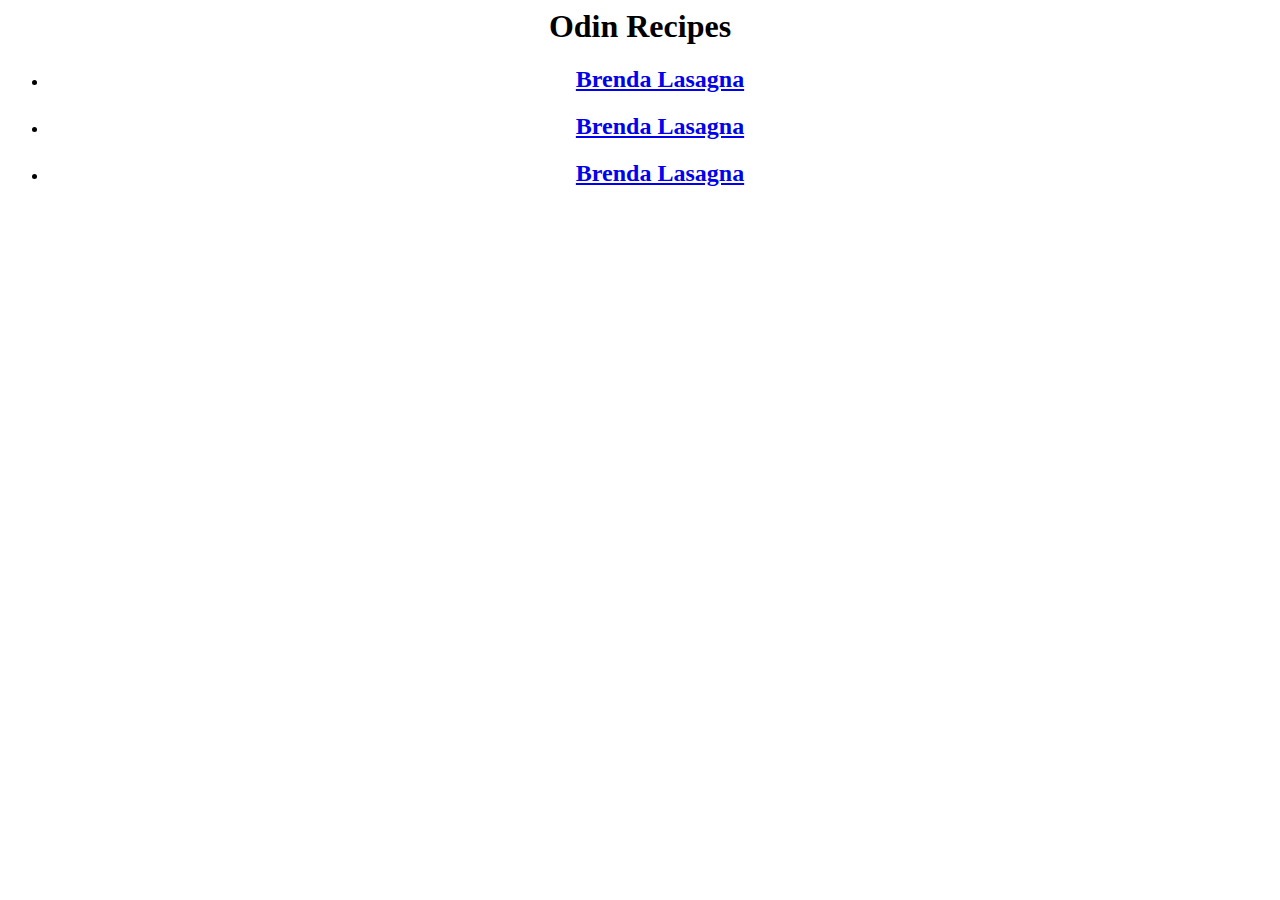
==== index.html @ 030cd54d "Add index.html" ====
<html lang="en">
  <head>
    <meta charset="UTF-8" />
    <meta http-equiv="X-UA-Compatible" content="IE=edge" />
    <meta name="viewport" content="width=device-width, initial-scale=1.0" />
    <style>
      div {
        display: block;
        text-align: center;
      }
    </style>
    <title>Document</title>
  </head>

  <body>
    <div>

      <h1>Odin Recipes</h1>
      <ul>
        <li><a href="recipes/lasagna.html"><h2>Brenda Lasagna</h2></a></li>
        <li><a href="recipes/lasagna.html"><h2>Brenda Lasagna</h2></a></li>
        <li><a href="recipes/lasagna.html"><h2>Brenda Lasagna</h2></li>

      </ul>
      
    </div>
  </body>
</html>
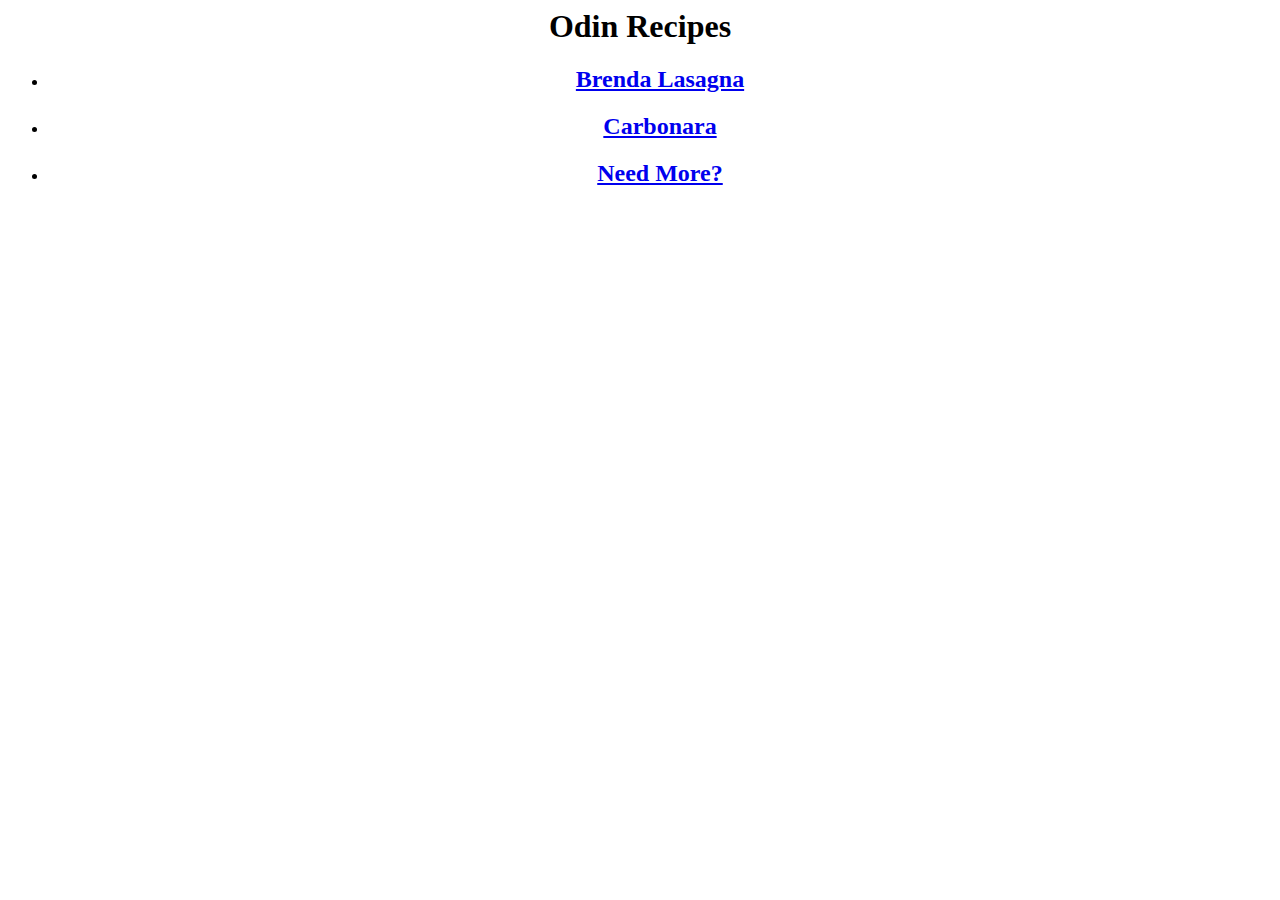
==== commit f6d83405: "Add recipes/" ====
--- a/index.html
+++ b/index.html
@@ -18,9 +18,8 @@
       <h1>Odin Recipes</h1>
       <ul>
         <li><a href="recipes/lasagna.html"><h2>Brenda Lasagna</h2></a></li>
-        <li><a href="recipes/lasagna.html"><h2>Brenda Lasagna</h2></a></li>
-        <li><a href="recipes/lasagna.html"><h2>Brenda Lasagna</h2></li>
-
+        <li><a href="recipes/Carbonara.html"><h2>Carbonara</h2></a></li>
+        <li><a href="recipes/Here.html"><h2>Need More?</h2></li>
       </ul>
       
     </div>
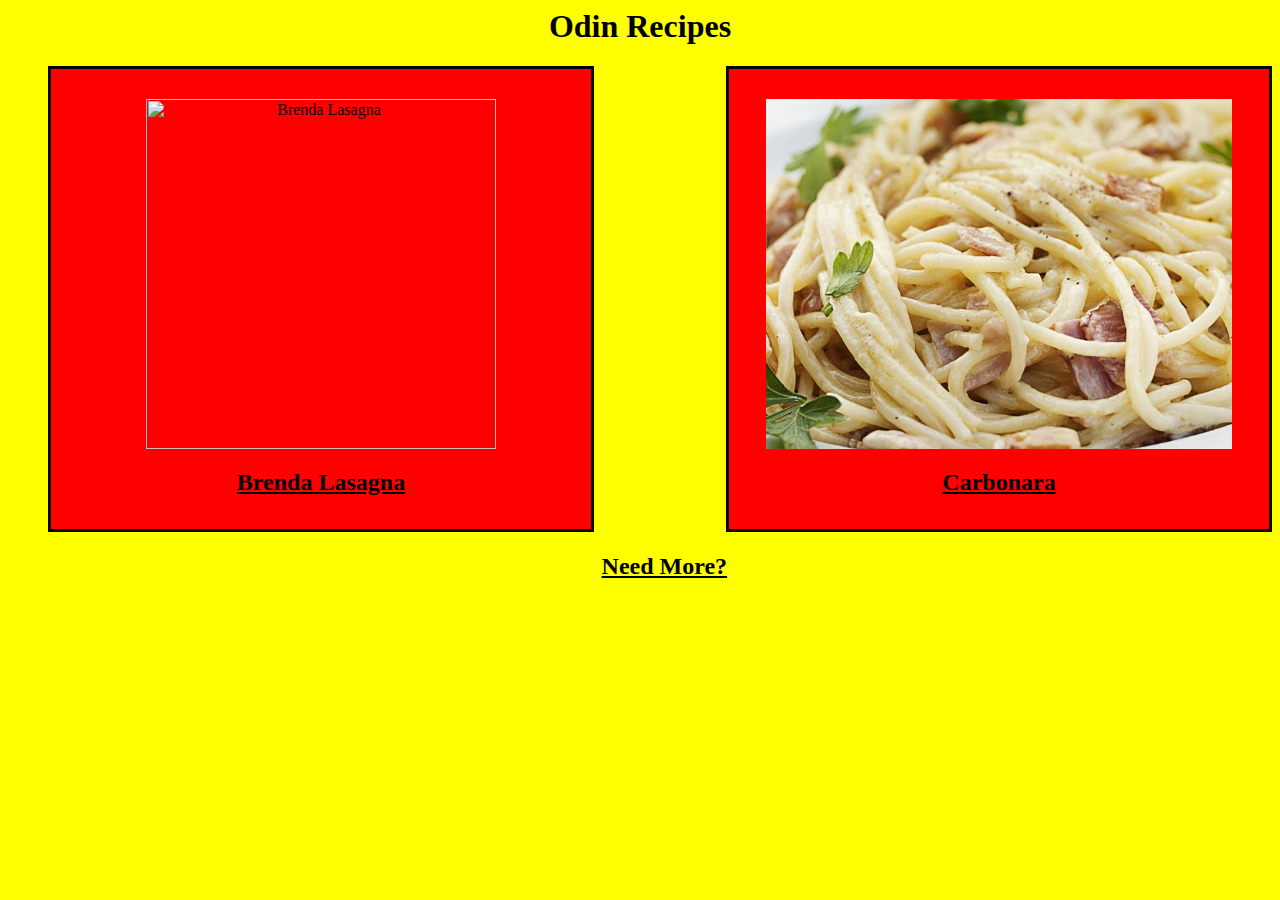
==== commit 27f13299: "new style odin-recipes" ====
--- a/index.html
+++ b/index.html
@@ -3,25 +3,25 @@
     <meta charset="UTF-8" />
     <meta http-equiv="X-UA-Compatible" content="IE=edge" />
     <meta name="viewport" content="width=device-width, initial-scale=1.0" />
-    <style>
-      div {
-        display: block;
-        text-align: center;
-      }
-    </style>
+    <link rel="stylesheet" href="/style.css" />
     <title>Document</title>
   </head>
-
   <body>
     <div>
-
       <h1>Odin Recipes</h1>
       <ul>
-        <li><a href="recipes/lasagna.html"><h2>Brenda Lasagna</h2></a></li>
-        <li><a href="recipes/Carbonara.html"><h2>Carbonara</h2></a></li>
-        <li><a href="recipes/Here.html"><h2>Need More?</h2></li>
+        <div class="Lasagna">
+          <img src="recipes/lasagnaIMG.jpg" alt="Brenda Lasagna" />
+          <a href="recipes/lasagna.html"><h2>Brenda Lasagna</h2></a>
+        </div>
+        <div class="Carbonara">
+          <img src="recipes/carbonara.jpg" alt="Carbonara" />
+          <a href="recipes/Carbonara.html"><h2>Carbonara</h2></a>
+        </div>
+        <div class="NeedMore">
+          <a href="recipes/Here.html"><h2>Need More?</h2></a>
+        </div>
       </ul>
-      
     </div>
   </body>
 </html>
--- a/style.css
+++ b/style.css
@@ -0,0 +1,40 @@
+body{
+  background-color: yellow;
+}
+a{
+  color: black;
+}
+img{
+  height: 350px;
+  width: auto;
+}
+.Lasagna{  
+  background-color: red;
+  float: left;
+  justify-content: center;
+    padding: 30px 20px;
+    border: 3px solid;
+    height: 400px;
+    width: 500px;
+    
+} 
+.Carbonara{
+  background-color: red;
+  float: right;
+  justify-content: center;
+  padding: 30px 20px;
+  border: 3px solid;
+  height: 400px;
+  width: 500px;
+}
+.NeedMore{
+  left: 47%;
+  position: absolute  ;
+  bottom: 300px;
+
+}
+div {
+display: block;
+display: inline;
+text-align: center;
+}